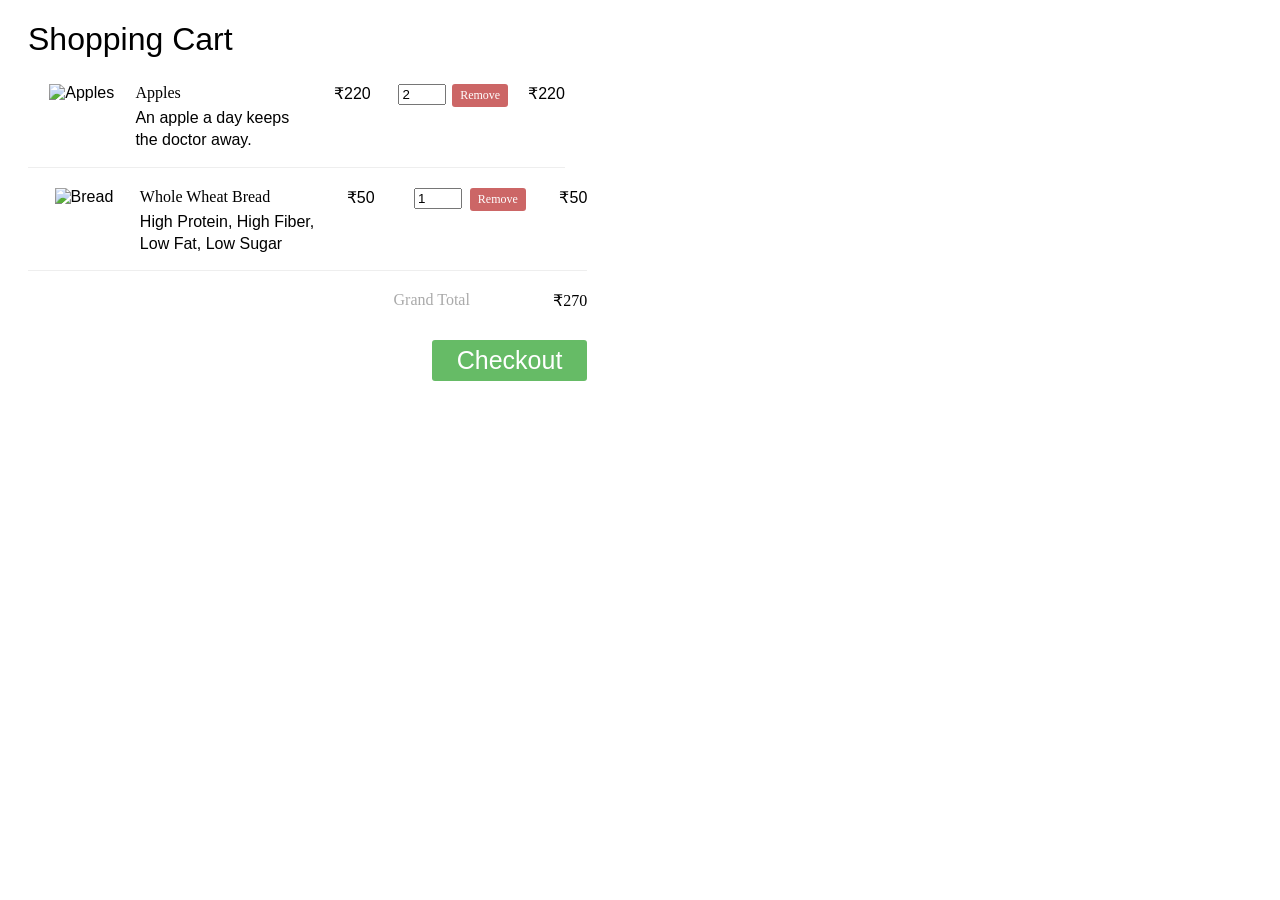
==== cart.html @ 2d2e2655 "Add files via upload" ====
<!DOCTYPE html>
<html lang="en">
<head>
    <meta charset="UTF-8">
    <meta name="viewport" content="width=device-width, initial-scale=1.0">
    <title>Shopping Cart</title>
    <link rel="stylesheet" href="cart.css">
    <script src="cart.js"></script>
    
</head>
<body>
    <h1>Shopping Cart</h1>

    <div class="shopping-cart">
        <div class="column-labels">
            <label class="product-image">Image</label>
            <label class="product-details">Product</label>
            <!-- <label class="product-price">Price</label>
            <label class="product-quantity">Quantity</label> -->
            <label class="product-removal">Remove</label>
            <!-- <label class="product-line-price">Total</label> -->
        </div>

        <div class="product">
            <div class="product-image">
                <img src="https://res.cloudinary.com/john-mantas/image/upload/v1537291846/codepen/delicious-apples/green-apple-with-slice.png" alt="Apples">
            </div>
            <div class="product-details">
                <div class="product-title">Apples</div>
                <p class="product-description">An apple a day keeps the doctor away.</p>
            </div>
            <div class="product-price">220</div>
            <div class="product-quantity">
                <input type="number" value="2" min="1">
            </div>
            <div class="product-removal">
                <button class="remove-product">Remove</button>
            </div>
            <div class="product-line-price">220</div>
        </div>

        <div class="product">
            <div class="product-image">
                <img src="https://i.ibb.co/gMp97jj/20230411-0855271-removebg-preview.png" alt="Bread">
            </div>
            <div class="product-details">
                <div class="product-title">Whole Wheat Bread</div>
                <p class="product-description">High Protein, High Fiber, Low Fat, Low Sugar</p>
            </div>
            <div class="product-price">50</div>
            <div class="product-quantity">
                <input type="number" value="1" min="1">
            </div>
            <div class="product-removal">
                <button class="remove-product">Remove</button>
            </div>
            <div class="product-line-price">50</div>
        </div>

        <div class="totals">
            
            <div class="totals-item totals-item-total">
                <label>Grand Total</label>
                <div class="totals-value" id="cart-total">270</div>
            </div>
        </div>
      
        <button class="checkout">Checkout</button>
    </div>
</body>
</html>
---- cart.css ----
/* Global settings */
:root {
    --color-border: #eee;
    --color-label: #aaa;
    --font-default: 'HelveticaNeue-Light', 'Helvetica Neue Light', 'Helvetica Neue', Helvetica, Arial, sans-serif;
    --font-bold: 'HelveticaNeue-Medium', 'Helvetica Neue Medium';
}

/* Global "table" column settings */
.product-image {
    float: left;
    width: 20%;
}
.product-details {
    float: left;
    width: 37%;
}
.product-price {
    float: left;
    width: 12%;
}
.product-quantity {
    float: left;
    width: 10%;
}
.product-removal {
    float: left;
    width: 9%;
}
.product-line-price {
    float: left;
    width: 12%;
    text-align: right;
}

/* This is used as the traditional .clearfix class */
.group::before,
.group::after {
    content: '';
    display: table;
}
.group::after {
    clear: both;
}
.group {
    zoom: 1;
}

/* Apply clearfix in a few places */
.shopping-cart, .column-labels, .product, .totals-item {
    content: '';
    display: table;
    clear: both;
}

/* Apply dollar signs */
.product .product-price::before,
.product .product-line-price::before,
.totals-value::before {
    content: '₹';
}

/* Body/Header stuff */
body {
    padding: 0px 30px 30px 20px;
    font-family: var(--font-default);
    font-weight: 100;
}

h1 {
    font-weight: 100;
}

label {
    color: var(--color-label);
}

.shopping-cart {
    margin-top: -45px;
}

/* Column headers */
.column-labels label {
    padding-bottom: 15px;
    margin-bottom: 15px;
    border-bottom: 1px solid var(--color-border);
}
.column-labels .product-image,
.column-labels .product-details,
.column-labels .product-removal {
    text-indent: -9999px;
}

/* Product entries */
.product {
    margin-bottom: 20px;
    padding-bottom: 10px;
    border-bottom: 1px solid var(--color-border);
}
.product .product-image {
    text-align: center;
}
.product .product-image img {
    width: 100px;
}
.product .product-details .product-title {
    margin-right: 20px;
    font-family: var(--font-bold);
}
.product .product-details .product-description {
    margin: 5px 20px 5px 0;
    line-height: 1.4em;
}
.product .product-quantity input {
    width: 40px;
}
.product .remove-product {
    border: 0;
    padding: 4px 8px;
    background-color: #c66;
    color: #fff;
    font-family: var(--font-bold);
    font-size: 12px;
    border-radius: 3px;
}
.product .remove-product:hover {
    background-color: #a44;
}

/* Totals section */
.totals .totals-item {
    float: right;
    clear: both;
    width: 100%;
    margin-bottom: 10px;
}
.totals .totals-item label {
    float: left;
    clear: both;
    width: 79%;
    text-align: right;
}
.totals .totals-item .totals-value {
    float: right;
    width: 21%;
    text-align: right;
}
.totals .totals-item-total {
    font-family: var(--font-bold);
}

.checkout {
    float: right;
    border: 0;
    margin-top: 20px;
    padding: 6px 25px;
    background-color: #6b6;
    color: #fff;
    font-size: 25px;
    border-radius: 3px;
}
.checkout:hover {
    background-color: #494;
}

/* Make adjustments for tablet */
@media screen and (max-width: 650px) {
    .shopping-cart {
        margin: 0;
        padding-top: 20px;
        border-top: 1px solid var(--color-border);
    }
    .column-labels {
        display: none;
    }
    .product-image {
        float: right;
        width: auto;
    }
    .product .product-image img {
        margin: 0 0 10px 10px;
    }
    .product-details {
        float: none;
        margin-bottom: 10px;
        width: auto;
    }
    .product-price {
        clear: both;
        width: 70px;
    }
    .product-quantity {
        width: 100px;
    }
    .product-quantity input {
        margin-left: 20px;
    }
    .product-quantity::before {
        content: 'x';
    }
    .product-removal {
        width: auto;
    }
    .product-line-price {
        float: right;
        width: 70px;
    }
}

/* Make more adjustments for phone */
@media screen and (max-width: 350px) {
    .product-removal {
        float: right;
    }
    .product-line-price {
        float: right;
        clear: left;
        width: auto;
        margin-top: 10px;
    }
    .product .product-line-price::before {
        content: 'Item Total: $';
    }
    .totals .totals-item label {
        width: 60%;
    }
    .totals .totals-item .totals-value {
        width: 40%;
    }
}
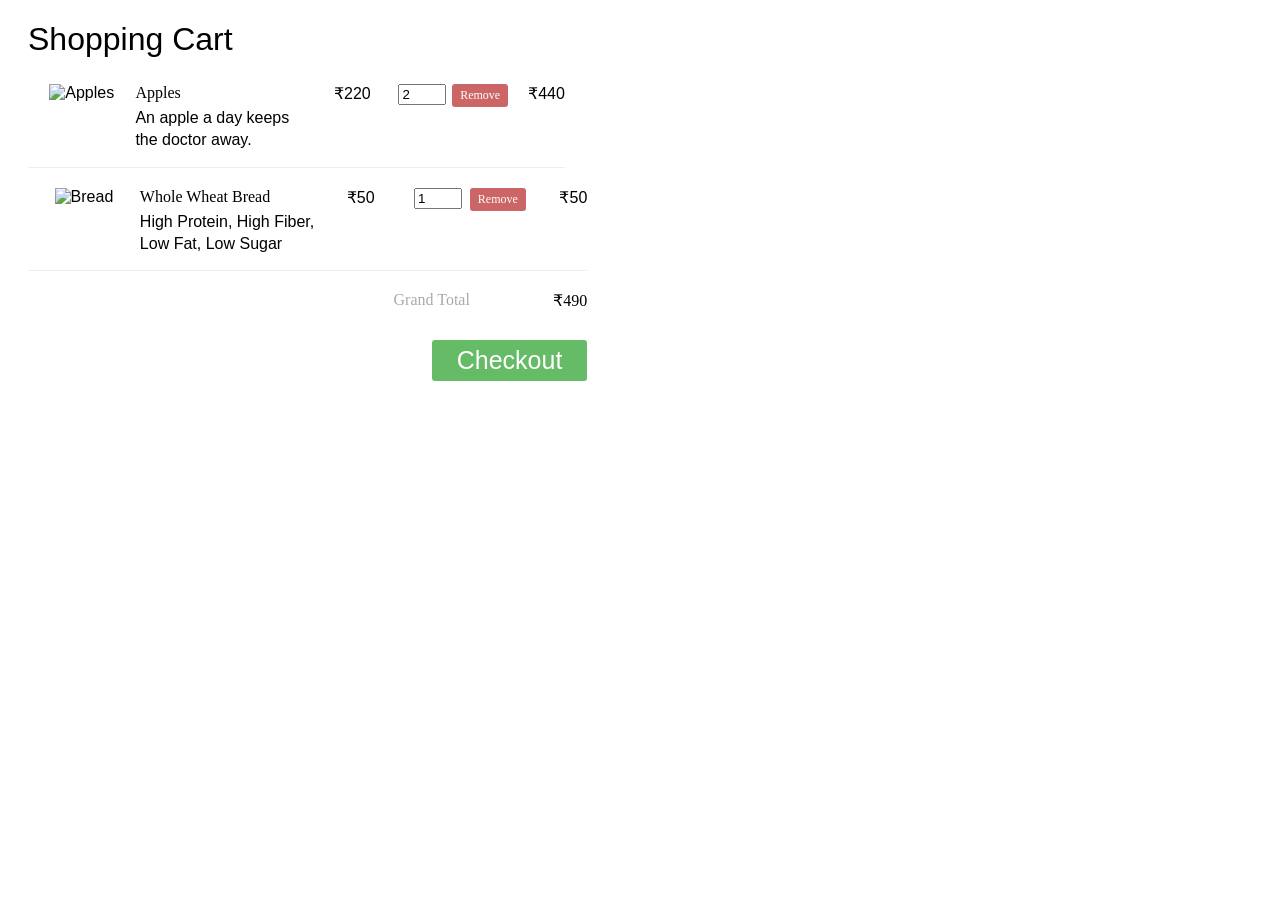
==== commit e3da00db: "Update cart.html" ====
--- a/cart.html
+++ b/cart.html
@@ -36,7 +36,7 @@
             <div class="product-removal">
                 <button class="remove-product">Remove</button>
             </div>
-            <div class="product-line-price">220</div>
+            <div class="product-line-price">440</div>
         </div>
 
         <div class="product">
@@ -61,7 +61,7 @@
             
             <div class="totals-item totals-item-total">
                 <label>Grand Total</label>
-                <div class="totals-value" id="cart-total">270</div>
+                <div class="totals-value" id="cart-total">490</div>
             </div>
         </div>
       
